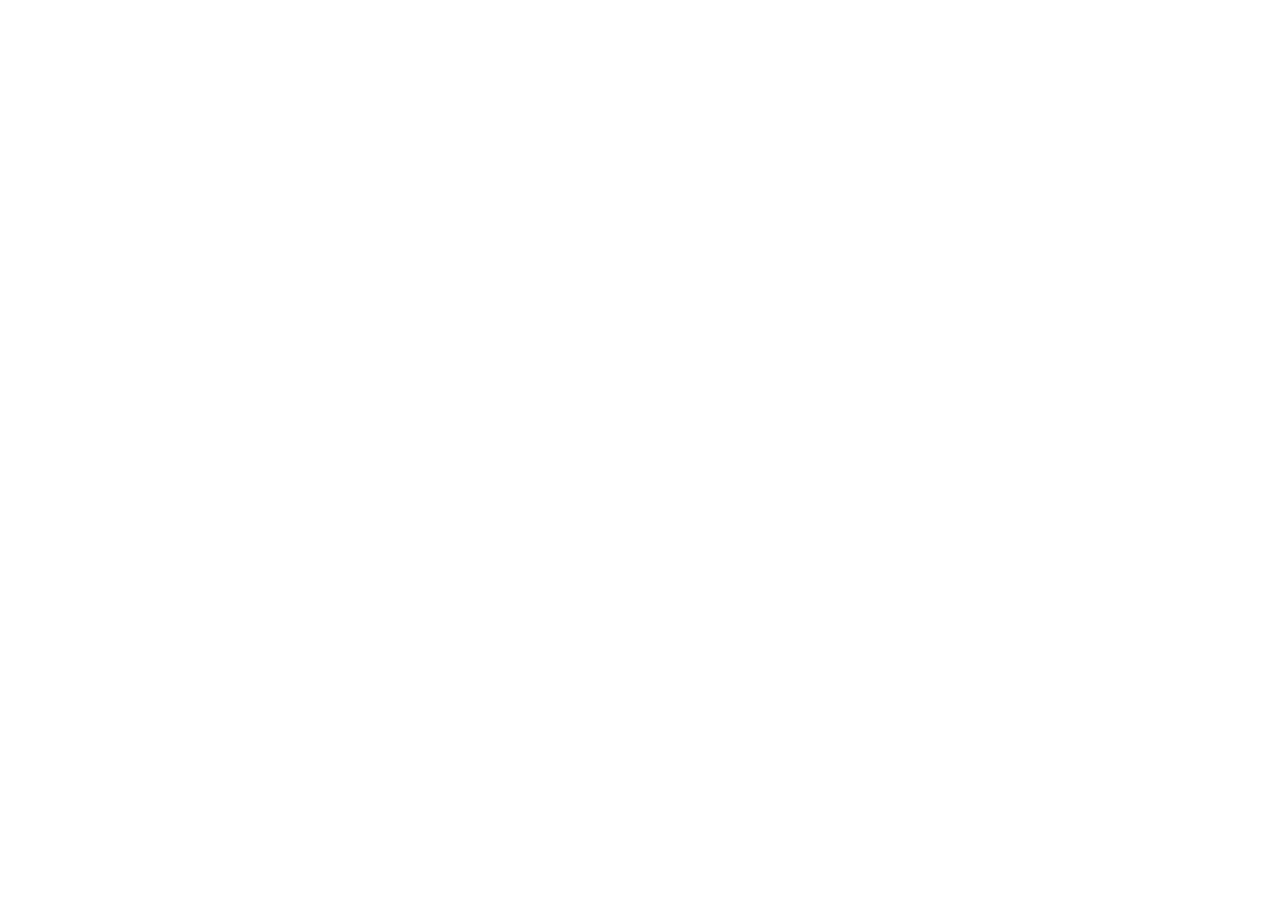
==== index2.html @ 705ed2e1 "first commit" ====
<html>
    <head>
        <meta charset="utf-8">
        <meta name="viewport" content="width=device-width,intial-scale=1">
        <title>WebAR</title>
    </head>
    <body style="margin:0px; overflow:hidden;">
        <script src="https://aframe.io/releases/0.8.0/aframe.min.js"></script>
        <script src="https://jeromeetienne.github.io/AR.js/aframe/build/aframe-ar.js"></script>

        <a-scene embedded arjs="debugUIEnabled:false; sourceType: webcam;">
            <a-marker preset="custom" type='pattern' url="my-icon-marker.patt">
              <a-text value="My name is soeyu!\n Nice to meet you!" position=" 0 0 1" align="center" rotation="-90 0 0" color="#7993ff">
              </a-text>
            </a-marker>
            <a-entity camera></a-entity>
        </a-scene>
    </body>
</html>
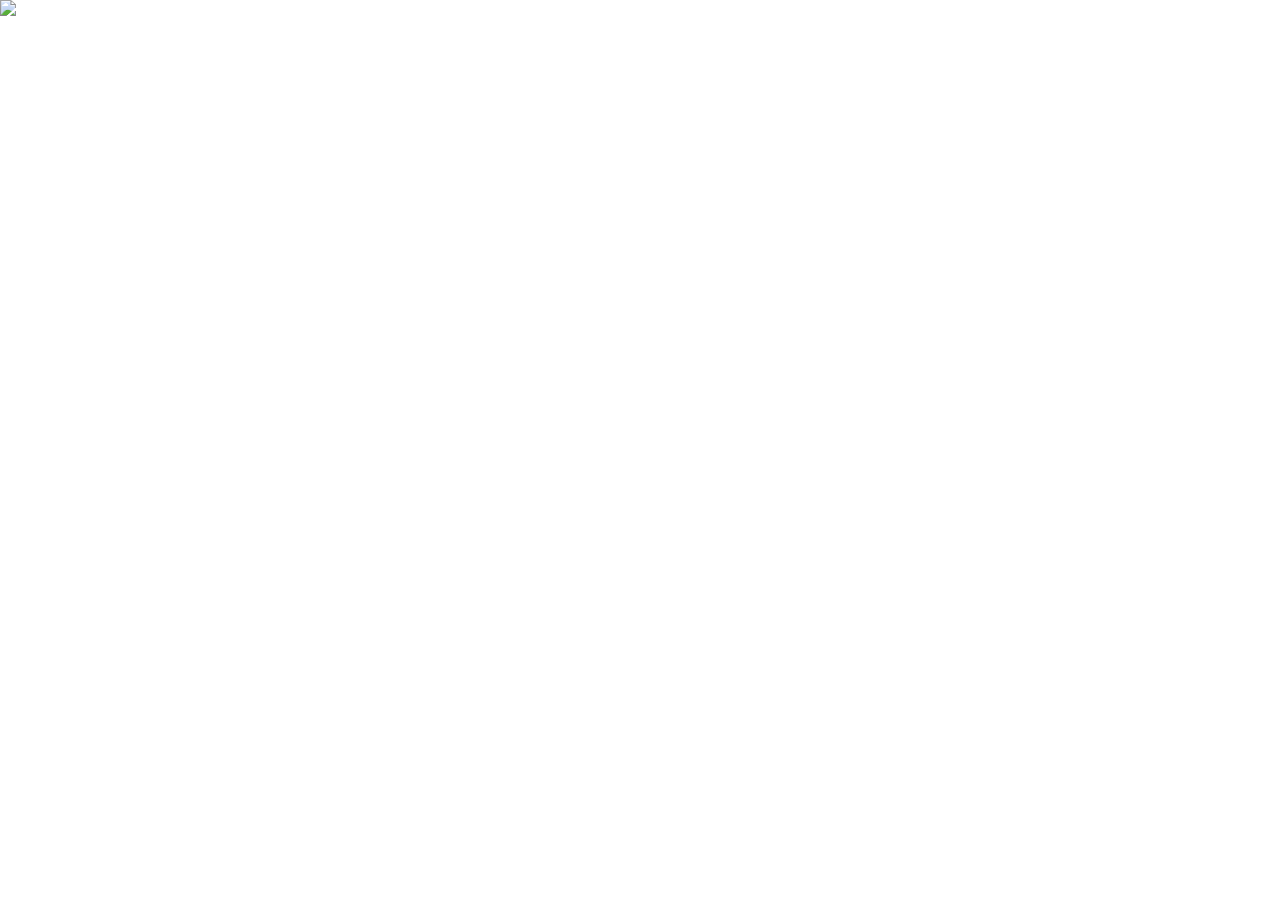
==== commit 37d3a83a: "add link & cursor" ====
--- a/index2.html
+++ b/index2.html
@@ -1,19 +1,182 @@
+<!DOCTYPE html>
 <html>
+
     <head>
         <meta charset="utf-8">
         <meta name="viewport" content="width=device-width,intial-scale=1">
-        <title>WebAR</title>
+        <title>Name_AR</title>
     </head>
+
+
     <body style="margin:0px; overflow:hidden;">
+       
+        <!-- AFrameライブラリ読み込み -->
         <script src="https://aframe.io/releases/0.8.0/aframe.min.js"></script>
+        <!-- AR.jsライブラリ読み込み -->
         <script src="https://jeromeetienne.github.io/AR.js/aframe/build/aframe-ar.js"></script>
+        <!-- shaderライブラリ読み込み -->
+        <script src="https://rawgit.com/mayognaise/aframe-gif-shader/master/dist/aframe-gif-shader.min.js"></script>
+        <script src="shader-grid-glitch.js"></script>
 
-        <a-scene embedded arjs="debugUIEnabled:false; sourceType: webcam;">
-            <a-marker preset="custom" type='pattern' url="my-icon-marker.patt">
-              <a-text value="My name is soeyu!\n Nice to meet you!" position=" 0 0 1" align="center" rotation="-90 0 0" color="#7993ff">
-              </a-text>
-            </a-marker>
-            <a-entity camera></a-entity>
+        <!-- AFrameにAR.js紐付け -->
+        <a-scene embedded arjs="debugUIEnabled:false;">
+
+
+        <!-- カーソルを追加 -->
+         <a-camera>
+                <a-cursor fuse="true" color="white" scale="2 2">
+                    <a-animation 
+                         begin="mouseenter" 
+                         easing="ease-out" 
+                         attribute="scale" 
+                         fill="forwards" 
+                         from="2 2 2" 
+                         to="1 1 1" 
+                         dur="300">
+                    </a-animation>
+                    <a-animation 
+                         begin="mouseenter"
+                         attribute="color" 
+                         fill="forwards" 
+                         from="white" 
+                         to="red" 
+                         dur="0">
+                    </a-animation>
+                    <a-animation 
+                         begin="mouseleave" 
+                         easing="ease-in" 
+                         attribute="scale" 
+                         fill="forwards" 
+                         from="1 1 1" 
+                         to="2 2 2" 
+                         dur="300">
+                    </a-animation>
+                    <a-animation 
+                         begin="mouseleave" 
+                         attribute="color" 
+                         fill="forwards" 
+                         from="red" 
+                         to="black" 
+                         dur="0">
+                    </a-animation>
+                </a-cursor>
+        </a-camera>
+
+
+        <!-- Assetの用意　 -->
+        <a-assets>
+
+            <!-- 3Dモデル stronaut -->
+            <a-asset-item id="3DModel" src="Astronaut.obj"></a-asset-item>
+            <!-- マテリアル -->
+            <a-asset-item id="Material" src="Astronaut.mtl"></a-asset-item>
+
+            <!-- 3Dモデル Twitter -->
+            <a-asset-item id="3DModel01" src="twitter.obj"></a-asset-item>
+            <!-- マテリアル -->
+            <a-asset-item id="Material01" src="twitter.mtl"></a-asset-item>
+
+            <!-- 3Dモデル Facebook -->
+            <a-asset-item id="3DModel02" src="facebook.obj"></a-asset-item>
+            <!-- マテリアル -->
+            <a-asset-item id="Material02" src="facebook.mtl"></a-asset-item>
+
+            <!-- 3Dモデル- note -->
+            <a-asset-item id="3DModel03" src="note.obj"></a-asset-item>
+            <!-- マテリアル -->
+            <a-asset-item id="Material03" src="note.mtl"></a-asset-item>
+
+            <img id="Palbum" src="Palbum.gif">
+            
+        </a-assets>
+
+
+         <!-- マーカー登録(デフォルトで用意されている『Hiro』マーカー) -->
+        <a-marker preset="hiro">
+
+        <a-entity>
+            <!-- Astronaut -->
+            <a-obj-model 
+                src="#3DModel"
+                mtl="#Material"
+                scale="0.5 0.5 0.5"
+                position="0 0.5 0"
+                rotation="-80 -90 90">
+            </a-obj-model>
+            <a-animation  
+                attribute="position"
+                dur="3000"
+                to="0 0 0.5"
+                repeat="indefinite"
+                direction="alternate">
+            </a-animation>
+        </a-entity>
+
+            <!-- Twitter -->
+            <a-obj-model 
+                src="#3DModel01"
+                mtl="#Material01"
+                scale="0.25 0.25 0.25"
+                position="1 0.5 -1.75"
+                rotation="0 180 0"
+                link="href: https://twitter.com;">
+            </a-obj-model>
+
+            <!-- Instagram -->
+            <a-obj-model 
+                src="#3DModel02"
+                mtl="#Material02"
+                scale="0.25 0.25 0.25"
+                position="1 0.5 -1.0"
+                rotation="0 180 0"
+                link="href: https://www.facebook.com;">
+            </a-obj-model>
+
+            <!-- note -->
+            <a-obj-model 
+                src="#3DModel03"
+                mtl="#Material03"
+                scale="0.25 0.25 0.25"
+                position="1 0.5 -0.25"
+                rotation="0 180 0"
+                link="href: https://note.mu;">
+            </a-obj-model>
+
+            <a-text 
+                position="-1.0 1.0 -2" 
+                value="Hi, I'm Name!"
+                width="5"
+                color="#fcc203"
+                rotation="0 0 0">
+            </a-text>
+
+
+            <a-entity 
+                geometry="primitive:plane;" 
+                material="shader:gif; src:#Palbum; 
+                opacity:.9"
+                scale="1.2 0.8 1.5"
+                position="-1.2 0.5 -0.5"
+                rotation="270 180 180">
+            </a-entity>
+
+            <a-sphere 
+                material="shader:grid-glitch; color:yellow;"
+                radius="0.3"
+                position="-1.2 1.5 -1.2"
+                rotation="0 0 0">
+            </a-sphere>
+
+
+        </a-marker>
+        
+
+        <!-- AR用のカメラ配置 -->
+        <a-entity camera></a-entity>
+
+
+         <!-- A-Frame終了 -->
         </a-scene>
+        
     </body>
-</html>+</html>
